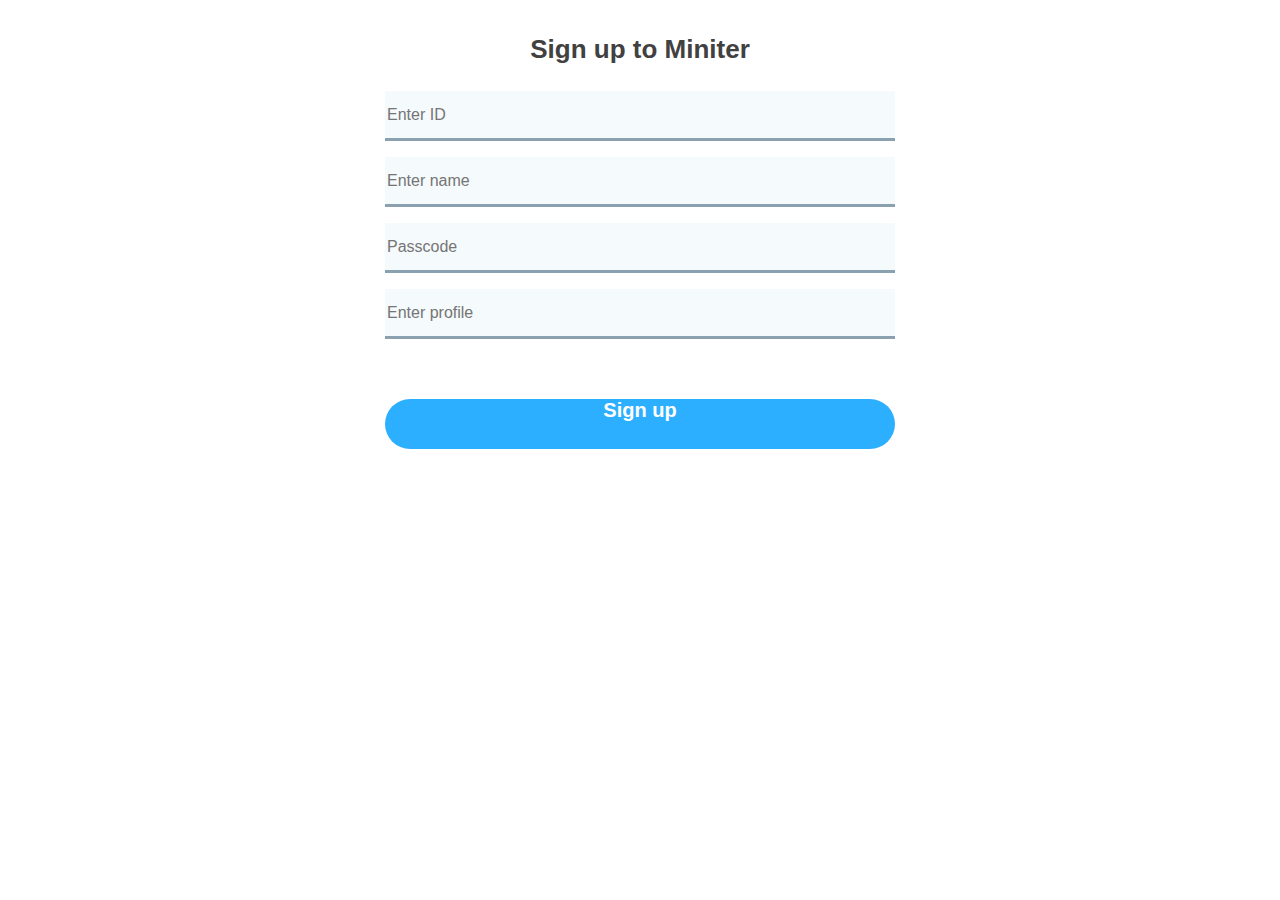
==== signup.html @ 752535b3 "Miniter - FrontEnd" ====
<!DOCTYPE html>
<html lang="en">
<head>
  <meta charset="UTF-8">
  <title>Sign up</title>

  <link rel="stylesheet" href="./style/common.css" type="text/css">
  <link rel="stylesheet" href="./style/signup.css" type="text/css">
</head>
<body>

  <div>
  <p class="title">Sign up to Miniter</p>
  <p>
    <input class="id" type="text" placeholder="Enter ID">
  </p>
  <p>
    <input class="name" type="text" placeholder="Enter name">
  </p>
  <p>
    <input class="password" type="password" placeholder="Passcode">
  </p>
  <p>
    <input class="profile" type="text" placeholder="Enter profile">
  </p>
  <p>
    <button class="button" type="button">Sign up</button>
  </p>

</body>
</html>
---- style/common.css ----
* {
  box-sizing: border-box;
  font-family: arial;
  font: arial;
  color: rgb(65, 65, 65);
  word-wrap: break-word;
}
---- style/signup.css ----
div {
  
  align-content: center;
  max-width: 600px;
  max-height: 300px;
  margin-left: auto;
  margin-right: auto;
  
}

p {
  
  align-items: center;
  background-color: white;
}

.title, .button {
  text-align: center;
  font: 26px Gill Sans MT, Gill Sans, My Gill Sans, sans-serif;
  font-style: normal;
  font-family: "Gill Sans MT", "Gill Sans", "My Gill Sans",sans-serif;
  font-weight: 600;
}

.id, .password, .name, .profile, .button {
  display: flex;
  margin-left: auto;
  margin-right: auto;
  width: 85%;
  height: 50px;
  border: none;
}

.id, .password, .name, .profile {
  background-color: #F5FAFC;
  font-size: 16px;
  font-weight: 500;
  border-bottom: 3px solid #8BA1AF;
}

.button {
  border-radius: 30px;
  background-color: #2DAFFF;
  font-size: 20px;
  color: white;
  margin: 0 auto;
  padding: 0px;
  justify-content: center;
  margin-top: 60px;
}

.button:hover {
  background-color: #6AC6FF;
}
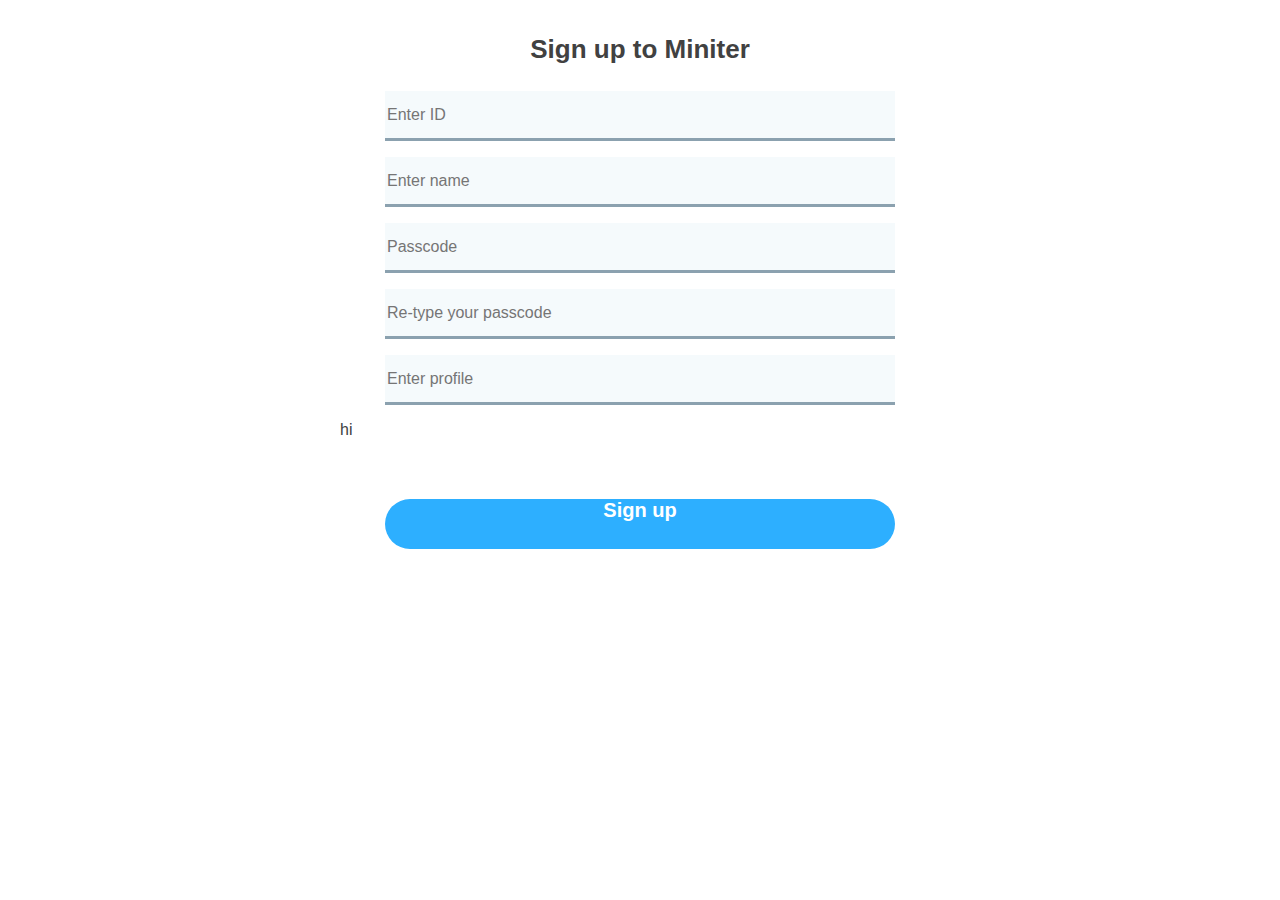
==== commit 39279d17: "Miniter - FrontEnd" ====
--- a/signup.html
+++ b/signup.html
@@ -21,11 +21,17 @@
     <input class="password" type="password" placeholder="Passcode">
   </p>
   <p>
+    <input class="repass" type="password" placeholder="Re-type your passcode">
+  </p>
+  <p>
     <input class="profile" type="text" placeholder="Enter profile">
   </p>
+  <p class="pw-check"><span>hi</span></p>
   <p>
     <button class="button" type="button">Sign up</button>
   </p>
 
+  <script src="./js/signup.js"></script>
+
 </body>
 </html>
--- a/style/common.css
+++ b/style/common.css
@@ -6,3 +6,6 @@
   word-wrap: break-word;
 }
 
+button {
+  cursor: pointer;
+}
--- a/style/signup.css
+++ b/style/signup.css
@@ -1,5 +1,3 @@
-
-
 div {
   
   align-content: center;
@@ -24,7 +22,7 @@
   font-weight: 600;
 }
 
-.id, .password, .name, .profile, .button {
+.id, .password, .repass, .name, .profile, .button {
   display: flex;
   margin-left: auto;
   margin-right: auto;
@@ -33,7 +31,7 @@
   border: none;
 }
 
-.id, .password, .name, .profile {
+.id, .password, .name, .profile, .repass{
   background-color: #F5FAFC;
   font-size: 16px;
   font-weight: 500;
